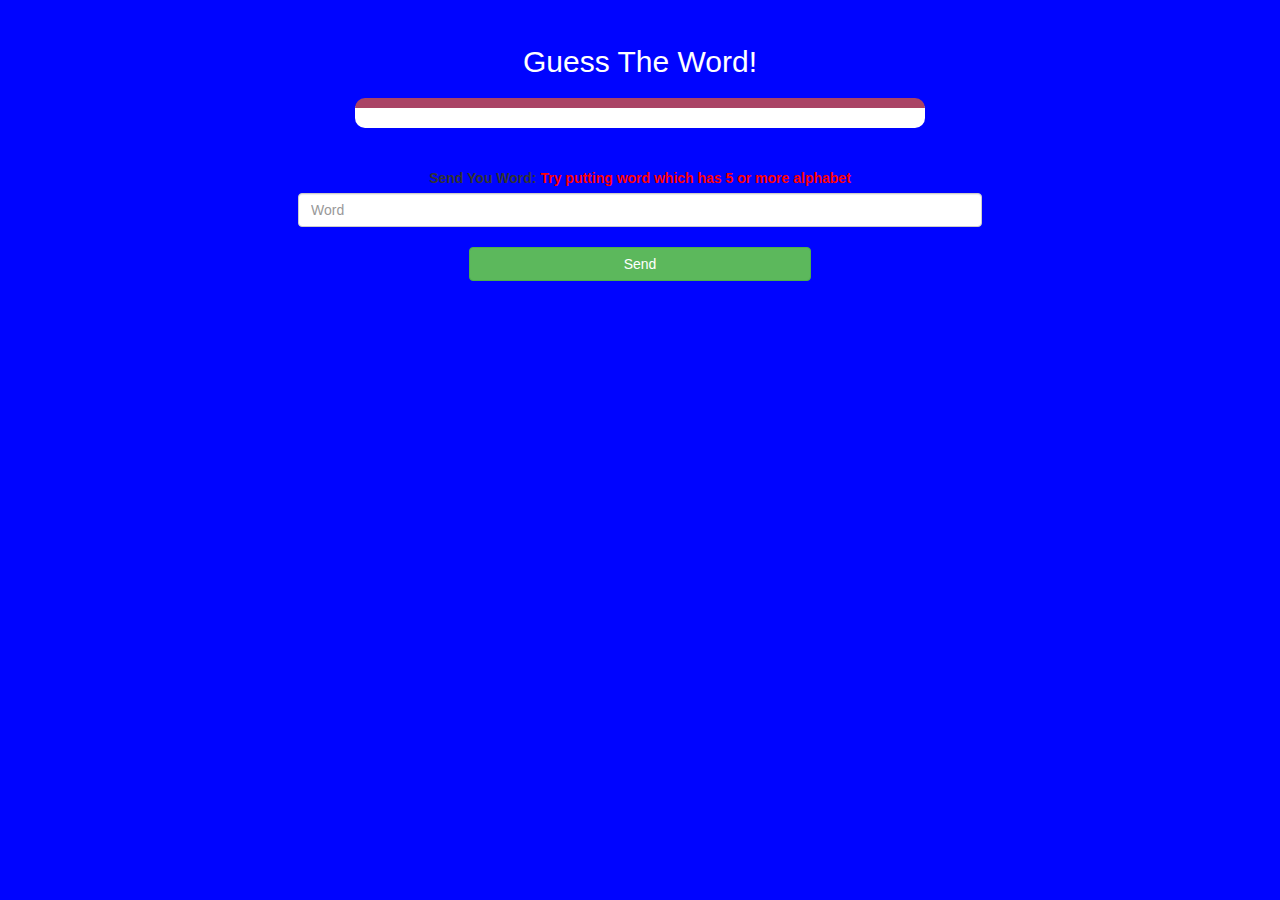
==== game_page.html @ 46309ef8 "Add files via upload" ====
<!DOCTYPE html>
<html>
<head>
	<title>Guess The Word</title>

<meta name="viewport" content="width=device-width, initial-scale=1">
<link rel="stylesheet" href="https://maxcdn.bootstrapcdn.com/bootstrap/3.4.0/css/bootstrap.min.css">
<script src="https://ajax.googleapis.com/ajax/libs/jquery/3.4.1/jquery.min.js"></script>
<script src="https://maxcdn.bootstrapcdn.com/bootstrap/3.4.0/js/bootstrap.min.js"></script>

<link rel="stylesheet" type="text/css" href="game.css">
</head>
<body>
<h4 id="player1_name"></h4>
<span id="player1_score"></span>
<h4 id="player2_name"></h4>
<span id="player1_score"></span>
<div class="container">
	<center>
		<h2 style="color: white;">Guess The Word!</h2>
		<h3 id="player_question"></h3>
		<h3 id="player_answer"></h3>
		<div id="output" class="col-lg-6"></div>
		<br>
		<br>
		<label>Send You Word: <b style="color: red">Try putting word which has 5 or more alphabet</b></label>
		<input type="text" id="word" class="form-control" placeholder="Word">
		<br>
		<button onclick="send()" class="btn btn-success" style="width: 30%">Send</button>
	</center>
</div>

<script src="game_page.js"></script>
</body>
</html>
---- game.css ----
body
{
	background: rgb(0, 4, 255);
}

	.login_div1 , .login_div2
	{
		background: rgb(255, 255, 255);
		padding: 10px;
		float: none;
		border-radius: 15px;
	}


#player1_name , #player2_name
{
	display: inline-block;
	margin-left: 20px;
}
#word
{
	width: 60%;
}
#word_display
{
	letter-spacing: 5px;
}
#output
{
background: white;
border-radius: 10px;
border-top: 10px solid #AA4465;
padding: 10px;
float: none;
text-align: left;
}
#Logo{
	height: 300px;
}
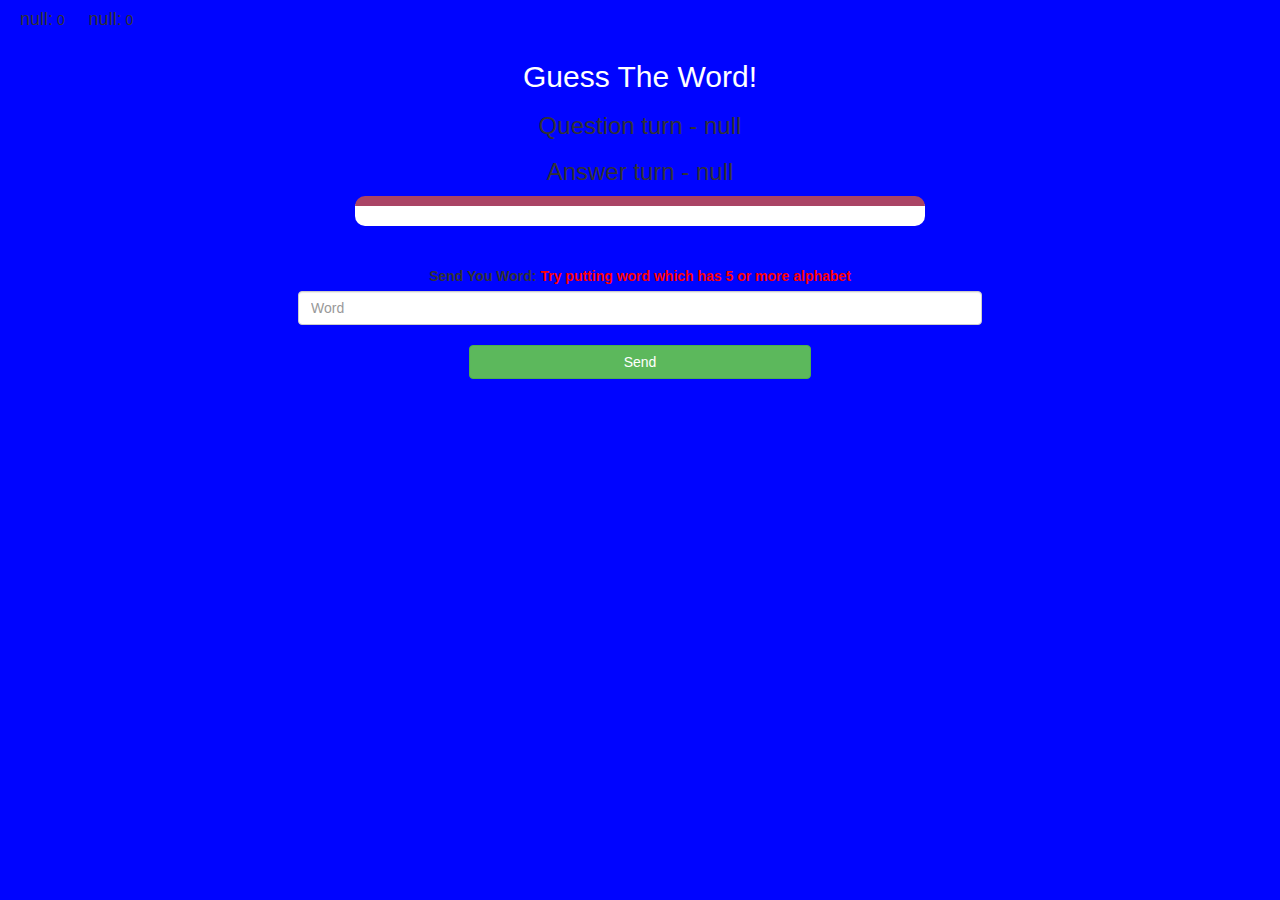
==== commit 6c5ecbe7: "Add files via upload" ====
--- a/game_page.html
+++ b/game_page.html
@@ -14,7 +14,7 @@
 <h4 id="player1_name"></h4>
 <span id="player1_score"></span>
 <h4 id="player2_name"></h4>
-<span id="player1_score"></span>
+<span id="player2_score"></span>
 <div class="container">
 	<center>
 		<h2 style="color: white;">Guess The Word!</h2>
@@ -29,7 +29,7 @@
 		<button onclick="send()" class="btn btn-success" style="width: 30%">Send</button>
 	</center>
 </div>
-
+<script src="game_login.js"></script>
 <script src="game_page.js"></script>
 </body>
 </html>